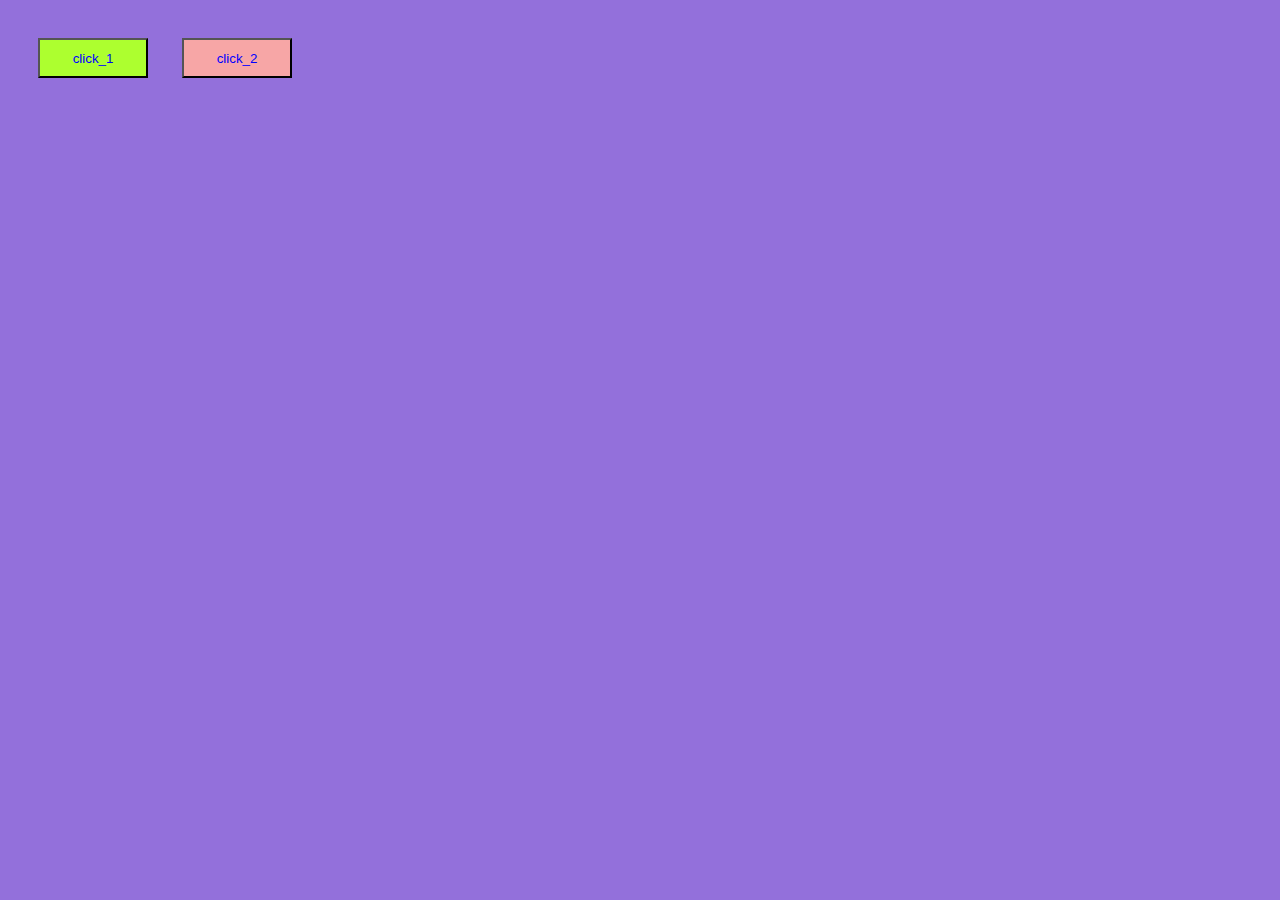
==== events/index.html @ a08f9540 "create new project" ====
<!DOCTYPE html>
<html lang="en" xmlns="http://www.w3.org/1999/html">
<head>
    <meta charset="UTF-8">
    <title>Title</title>
  <link rel="stylesheet" href="style.css">
  <script defer src="app1.js"></script>
</head>
<body>
<input class="btn_1" type="button"  onclick="alert('You click on button!')" value="click_1">
<input class="btn_2" type="button" value="click_2">
</body>
</html>
---- events/style.css ----
*{
    background-color: mediumpurple;
}

.btn_1{
    background-color: greenyellow;
    color: blue;
    width: 110px;
    height: 40px;
    margin-top: 30px;
    margin-left: 30px;
}
.btn_2{
    background-color: #f7a6a6;
    color: blue;
    width: 110px;
    height: 40px;
    margin-top: 30px;
    margin-left: 30px;
}
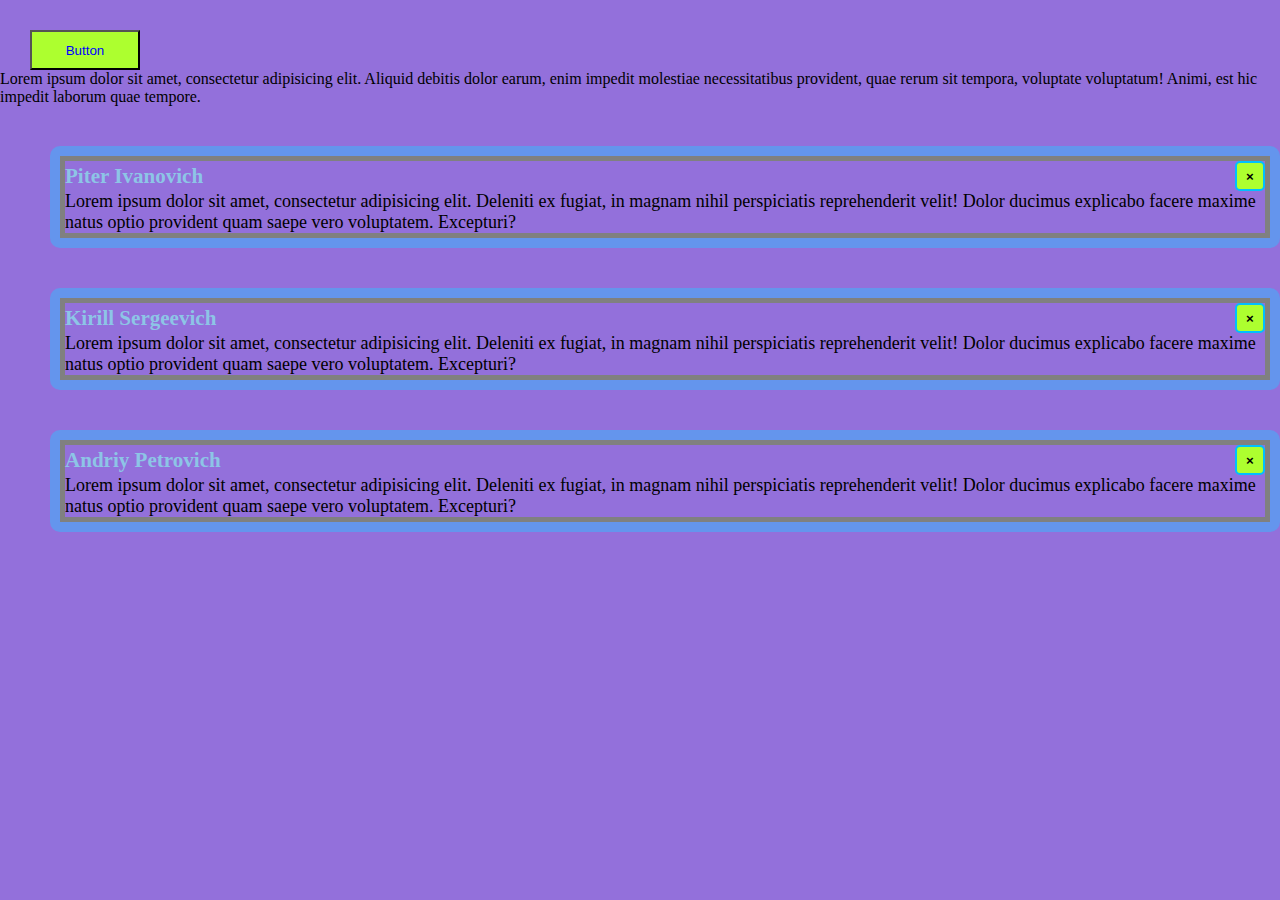
==== commit 6a200231: "create app close cards" ====
--- a/events/index.html
+++ b/events/index.html
@@ -4,10 +4,47 @@
     <meta charset="UTF-8">
     <title>Title</title>
   <link rel="stylesheet" href="style.css">
-  <script defer src="app1.js"></script>
+  <script defer src="app2.js"></script>
 </head>
 <body>
-<input class="btn_1" type="button"  onclick="alert('You click on button!')" value="click_1">
-<input class="btn_2" type="button" value="click_2">
+<!--<input class="btn_1" type="button"  onclick="alert('You click on button!')" value="click_1">-->
+<!--<input class="btn_2" type="button" value="click_2">-->
+
+<button class="btn_1">Button</button>
+<p>Lorem ipsum dolor sit amet, consectetur adipisicing elit. Aliquid debitis dolor earum, enim impedit molestiae
+    necessitatibus provident, quae rerum sit tempora, voluptate voluptatum! Animi, est hic impedit laborum quae
+    tempore.</p>
+
+
+<div class="item">
+    <div class="item-title">
+        <h3>Piter Ivanovich</h3>
+    </div>
+    <p>Lorem ipsum dolor sit amet, consectetur adipisicing elit. Deleniti ex fugiat,
+        in magnam nihil perspiciatis reprehenderit velit! Dolor ducimus explicabo facere maxime natus optio
+        provident quam saepe vero voluptatem. Excepturi?</p>
+</div>
+
+
+<div class="item">
+    <div class="item-title">
+        <h3>Kirill Sergeevich</h3>
+    </div>
+    <p>Lorem ipsum dolor sit amet, consectetur adipisicing elit. Deleniti ex fugiat,
+        in magnam nihil perspiciatis reprehenderit velit! Dolor ducimus explicabo facere maxime natus optio
+        provident quam saepe vero voluptatem. Excepturi?</p>
+</div>
+
+
+
+<div class="item">
+    <div class="item-title">
+        <h3>Andriy Petrovich</h3>
+    </div>
+    <p>Lorem ipsum dolor sit amet, consectetur adipisicing elit. Deleniti ex fugiat,
+        in magnam nihil perspiciatis reprehenderit velit! Dolor ducimus explicabo facere maxime natus optio
+        provident quam saepe vero voluptatem. Excepturi?</p>
+</div>
+
 </body>
 </html>--- a/events/style.css
+++ b/events/style.css
@@ -1,5 +1,8 @@
 *{
     background-color: mediumpurple;
+    margin: 0;
+    padding: 0;
+
 }
 
 .btn_1{
@@ -10,6 +13,9 @@
     margin-top: 30px;
     margin-left: 30px;
 }
+.btn_1:hover{
+    background-color: yellow;
+}
 .btn_2{
     background-color: #f7a6a6;
     color: blue;
@@ -17,4 +23,40 @@
     height: 40px;
     margin-top: 30px;
     margin-left: 30px;
+}
+
+.item{
+    fill: cornflowerblue;
+    border: 10px solid cornflowerblue;
+    background-color: grey;
+    margin-left: 50px;
+    margin-top: 40px;
+    padding: 5px;
+    border-radius: 10px;
+    font-size: 18px;
+
+}
+.item-title{
+    color: #8dc5e6;
+    display: flex;
+    justify-content: space-between;
+    align-items: center;
+}
+
+.close{
+    width: 30px;
+    height: 30px;
+    background-color: greenyellow;
+    border: 2px solid deepskyblue;
+    font-weight: bold;
+    border-radius: 5px;
+    display: flex;
+    justify-content: center;
+    align-items: center;
+    transition: 0.5s;
+}
+
+.close:hover{
+    background-color: #f01a1a;
+    color: green;
 }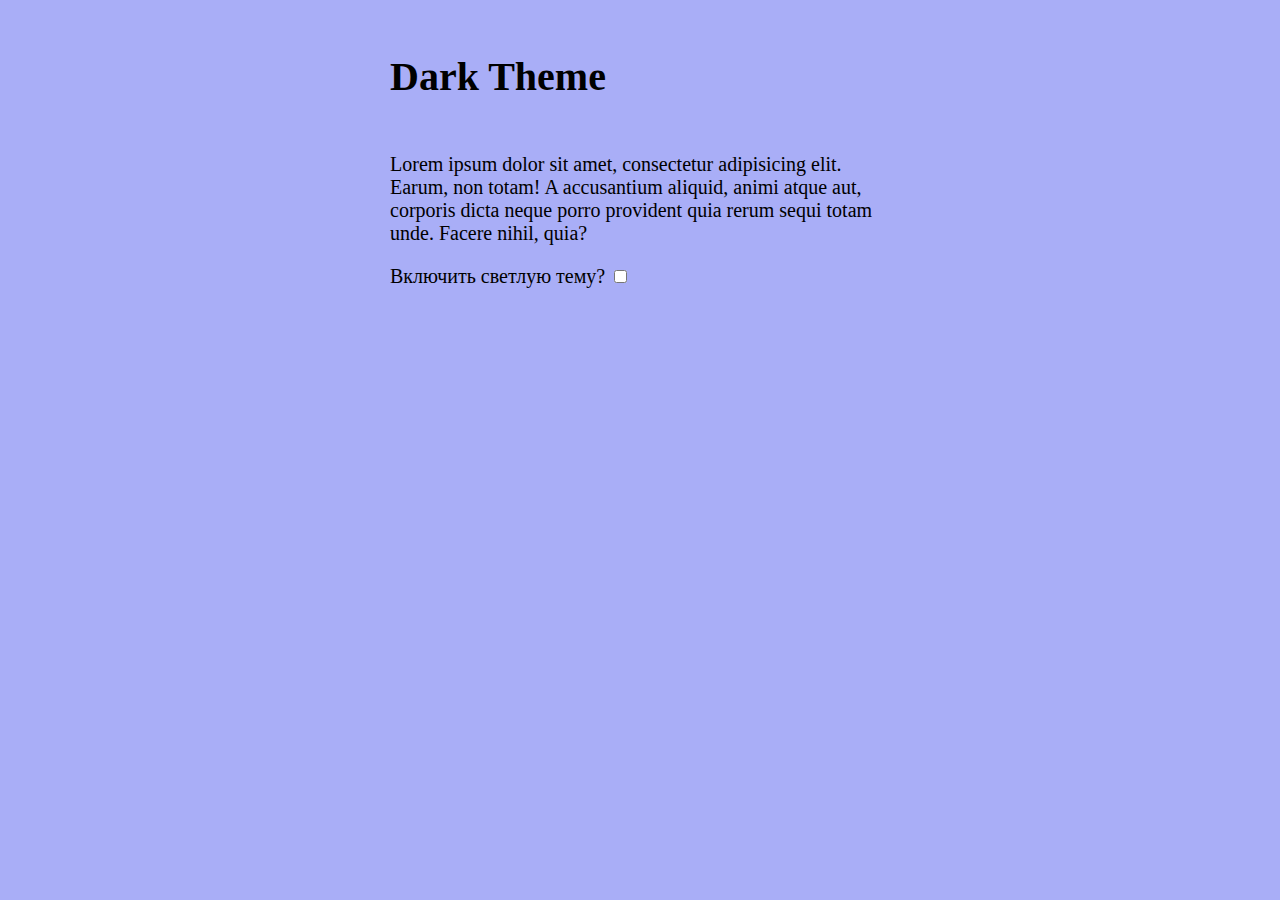
==== commit 27e91379: "create theme" ====
--- a/events/index.html
+++ b/events/index.html
@@ -3,48 +3,80 @@
 <head>
     <meta charset="UTF-8">
     <title>Title</title>
-  <link rel="stylesheet" href="style.css">
-  <script defer src="app2.js"></script>
+  <link rel="stylesheet" href="style_lite.css" id="theme">
+  <script defer src="app4.js"></script>
 </head>
 <body>
+
+
+<div class="container">
+    <h4>Dark Theme</h4>
+    <p>Lorem ipsum dolor sit amet, consectetur adipisicing elit. Earum, non totam!
+        A accusantium aliquid, animi atque aut, corporis dicta neque porro provident
+        quia rerum sequi totam unde. Facere nihil, quia?</p>
+    <label for="theme"> Включить светлую тему?
+    <input type="checkbox" class="theme-checkbox">
+    </label>
+</div>
+
+
 <!--<input class="btn_1" type="button"  onclick="alert('You click on button!')" value="click_1">-->
 <!--<input class="btn_2" type="button" value="click_2">-->
 
-<button class="btn_1">Button</button>
-<p>Lorem ipsum dolor sit amet, consectetur adipisicing elit. Aliquid debitis dolor earum, enim impedit molestiae
-    necessitatibus provident, quae rerum sit tempora, voluptate voluptatum! Animi, est hic impedit laborum quae
-    tempore.</p>
+<!--<button class="btn_1">Button</button>-->
+<!--<p>Lorem ipsum dolor sit amet, consectetur adipisicing elit. Aliquid debitis dolor earum, enim impedit molestiae-->
+<!--    necessitatibus provident, quae rerum sit tempora, voluptate voluptatum! Animi, est hic impedit laborum quae-->
+<!--    tempore.</p>-->
 
 
-<div class="item">
-    <div class="item-title">
-        <h3>Piter Ivanovich</h3>
-    </div>
-    <p>Lorem ipsum dolor sit amet, consectetur adipisicing elit. Deleniti ex fugiat,
-        in magnam nihil perspiciatis reprehenderit velit! Dolor ducimus explicabo facere maxime natus optio
-        provident quam saepe vero voluptatem. Excepturi?</p>
-</div>
+<!--<div class="item">-->
+<!--    <div class="item-title">-->
+<!--        <h3>Piter Ivanovich</h3>-->
+<!--    </div>-->
+<!--    <p>Lorem ipsum dolor sit amet, consectetur adipisicing elit. Deleniti ex fugiat,-->
+<!--        in magnam nihil perspiciatis reprehenderit velit! Dolor ducimus explicabo facere maxime natus optio-->
+<!--        provident quam saepe vero voluptatem. Excepturi?</p>-->
+<!--</div>-->
 
 
-<div class="item">
-    <div class="item-title">
-        <h3>Kirill Sergeevich</h3>
-    </div>
-    <p>Lorem ipsum dolor sit amet, consectetur adipisicing elit. Deleniti ex fugiat,
-        in magnam nihil perspiciatis reprehenderit velit! Dolor ducimus explicabo facere maxime natus optio
-        provident quam saepe vero voluptatem. Excepturi?</p>
-</div>
+<!--<div class="item">-->
+<!--    <div class="item-title">-->
+<!--        <h3>Kirill Sergeevich</h3>-->
+<!--    </div>-->
+<!--    <p>Lorem ipsum dolor sit amet, consectetur adipisicing elit. Deleniti ex fugiat,-->
+<!--        in magnam nihil perspiciatis reprehenderit velit! Dolor ducimus explicabo facere maxime natus optio-->
+<!--        provident quam saepe vero voluptatem. Excepturi?</p>-->
+<!--</div>-->
 
 
 
-<div class="item">
-    <div class="item-title">
-        <h3>Andriy Petrovich</h3>
-    </div>
-    <p>Lorem ipsum dolor sit amet, consectetur adipisicing elit. Deleniti ex fugiat,
-        in magnam nihil perspiciatis reprehenderit velit! Dolor ducimus explicabo facere maxime natus optio
-        provident quam saepe vero voluptatem. Excepturi?</p>
-</div>
+<!--<div class="item">-->
+<!--    <div class="item-title">-->
+<!--        <h3>Andriy Petrovich</h3>-->
+<!--    </div>-->
+<!--    <p>Lorem ipsum dolor sit amet, consectetur adipisicing elit. Deleniti ex fugiat,-->
+<!--        in magnam nihil perspiciatis reprehenderit velit! Dolor ducimus explicabo facere maxime natus optio-->
+<!--        provident quam saepe vero voluptatem. Excepturi?</p>-->
+<!--</div>-->
+
+<!--<h4>Sample slider</h4>-->
+<!--<div class="slider__image">-->
+<!--    <img src="../public/2.jpg" alt="slide_2">-->
+<!--</div>-->
+<!--<div class="slider__breadcrumbs">-->
+<!--    <button class="slider__item active">1</button>-->
+<!--    <button class="slider__item">2</button>-->
+<!--    <button class="slider__item">3</button>-->
+<!--    <button class="slider__item">4</button>-->
+<!--    <button class="slider__item">5</button>-->
+<!--    <button class="slider__item">6</button>-->
+<!--    <button class="slider__item">7</button>-->
+<!--</div>-->
+
+
+
+
+
 
 </body>
 </html>--- a/events/style_lite.css
+++ b/events/style_lite.css
@@ -0,0 +1,14 @@
+body{
+    font-family: 'Calibri';
+    font-size: 20px;
+    background-color: #a9aef7;
+}
+
+h4{
+    font-size: 40px;
+}
+
+.container{
+    width: 500px;
+    margin: 0 auto;
+}